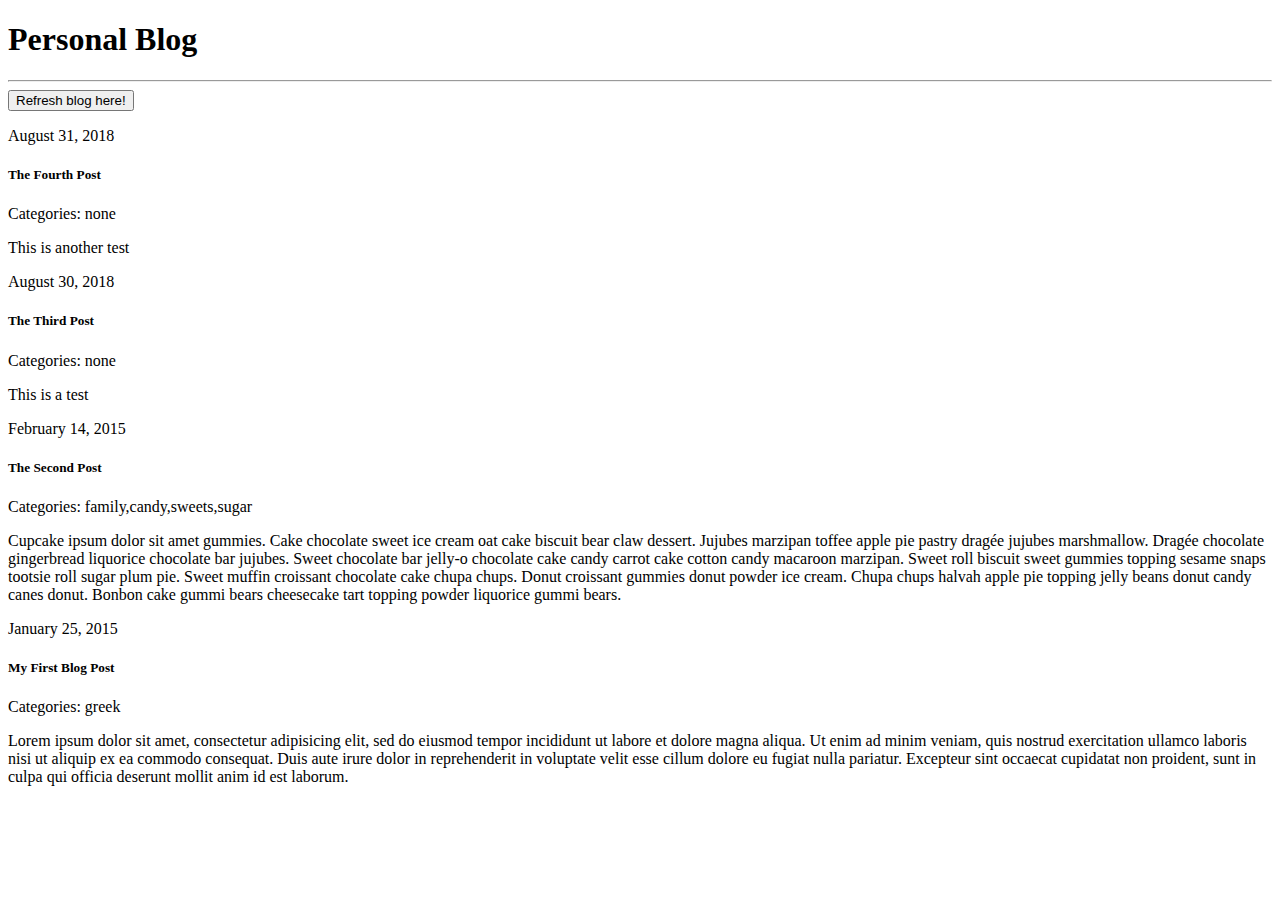
==== ajax-blog.html @ ad347880 "updated project folders" ====
<!DOCTYPE html>
<html lang="en">
<head>
    <meta charset="UTF-8">
    <title>Ajax Blog</title>
    <link rel="stylesheet" href="https://stackpath.bootstrapcdn.com/bootstrap/4.1.3/css/bootstrap.min.css" integrity="sha384-MCw98/SFnGE8fJT3GXwEOngsV7Zt27NXFoaoApmYm81iuXoPkFOJwJ8ERdknLPMO" crossorigin="anonymous">

</head>
<body class="m-3 bg-light">
<h1 class="text-center my-3">Personal Blog</h1>
<hr>
<button type="button" onclick="refreshPage()" class="mb-3">Refresh blog here!</button>
<div id="posts">
</div>

<!--Ajax Blog-->
<!--Create a new html file called ajax-blog.html.-->
<!--At minimum, your ajax blog will need an empty <div> with an id of posts.-->
    <!--Add your own Bootstrap theme to this file as well. Feel free to use the same one as your store or choose a different one.-->
    <!--Download blog.json to your data directory from before.-->
    <!--Use ajax to load the contents of blog.json and add the data from it to your #posts div.-->
    <!--Add additional entries to blog.json and make sure your changes are reflected on the page.-->

<script src="https://ajax.googleapis.com/ajax/libs/jquery/2.1.3/jquery.min.js"></script>
<!--<script src="https://code.jquery.com/jquery-3.3.1.slim.min.js" integrity="sha384-q8i/X+965DzO0rT7abK41JStQIAqVgRVzpbzo5smXKp4YfRvH+8abtTE1Pi6jizo" crossorigin="anonymous"></script>-->
<script src="https://cdnjs.cloudflare.com/ajax/libs/popper.js/1.14.3/umd/popper.min.js" integrity="sha384-ZMP7rVo3mIykV+2+9J3UJ46jBk0WLaUAdn689aCwoqbBJiSnjAK/l8WvCWPIPm49" crossorigin="anonymous"></script>
<script src="https://stackpath.bootstrapcdn.com/bootstrap/4.1.3/js/bootstrap.min.js" integrity="sha384-ChfqqxuZUCnJSK3+MXmPNIyE6ZbWh2IMqE241rYiqJxyMiZ6OW/JmZQ5stwEULTy" crossorigin="anonymous"></script>

<script>
    (function () {
        $.ajax("data/blog.json").done(function(data, status, jqXhr) {
            // alert("AJAX call completed successfully!");
            console.log("Request status: " + status);
            console.log("Data returned from server:");
            console.log(data);
            // list.push(data);
            var length = data.length-1;
            data.forEach(function(element, index){
                $("#posts").append("<div class='row border p-2'><p class='col-12 font-weight-bold'>" + data[length - index].date + "</p><h5 class='col font-italic'>" + data[length - index].title + "</h5><p class='col-12'>Categories: " + data[length - index].categories + "</p><p class='col-12'>" + data[length - index].content + "</p></div>");
                // $("#posts").append("<div class='row border p-2'><p class='col-12 font-weight-bold'>" + data[length - index].date + "</p></div>");

            });

        });
    })();

    function refreshPage(){
        $.ajax("data/blog.json").done(function(data, status, jqXhr) {
            // alert("AJAX call completed successfully!");
            console.log("Request status: " + status);
            console.log("Data returned from server:");
            console.log(data);
            // list.push(data);
            $("#posts").children().remove();
            var length = data.length-1;
            data.forEach(function(element, index){
                $("#posts").append("<div class='row border p-2'><p class='col-12 font-weight-bold'>" + data[length - index].date + "</p><h5 class='col font-italic'>" + data[length - index].title + "</h5><p class='col-12'>Categories: " + data[length - index].categories + "</p><p class='col-12'>" + data[length - index].content + "</p></div>");
            });

        });
    };
</script>



</body>
</html>
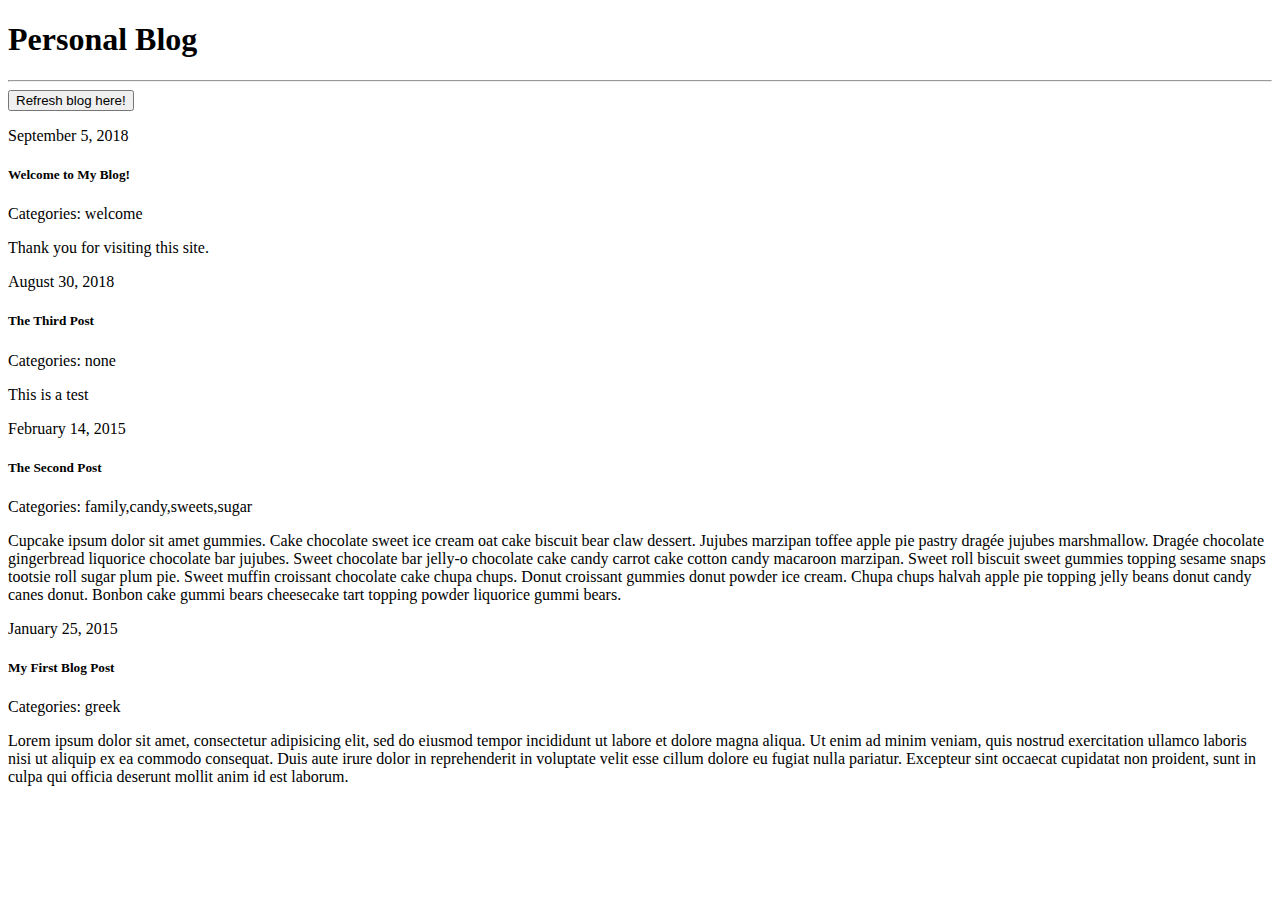
==== commit a28297bc: "updated profile" ====
--- a/ajax-blog.html
+++ b/ajax-blog.html
@@ -7,7 +7,7 @@
 
 </head>
 <body class="m-3 bg-light">
-<h1 class="text-center my-3">Personal Blog</h1>
+<h1 class="text-center my-3 bg-light">Personal Blog</h1>
 <hr>
 <button type="button" onclick="refreshPage()" class="mb-3">Refresh blog here!</button>
 <div id="posts">
